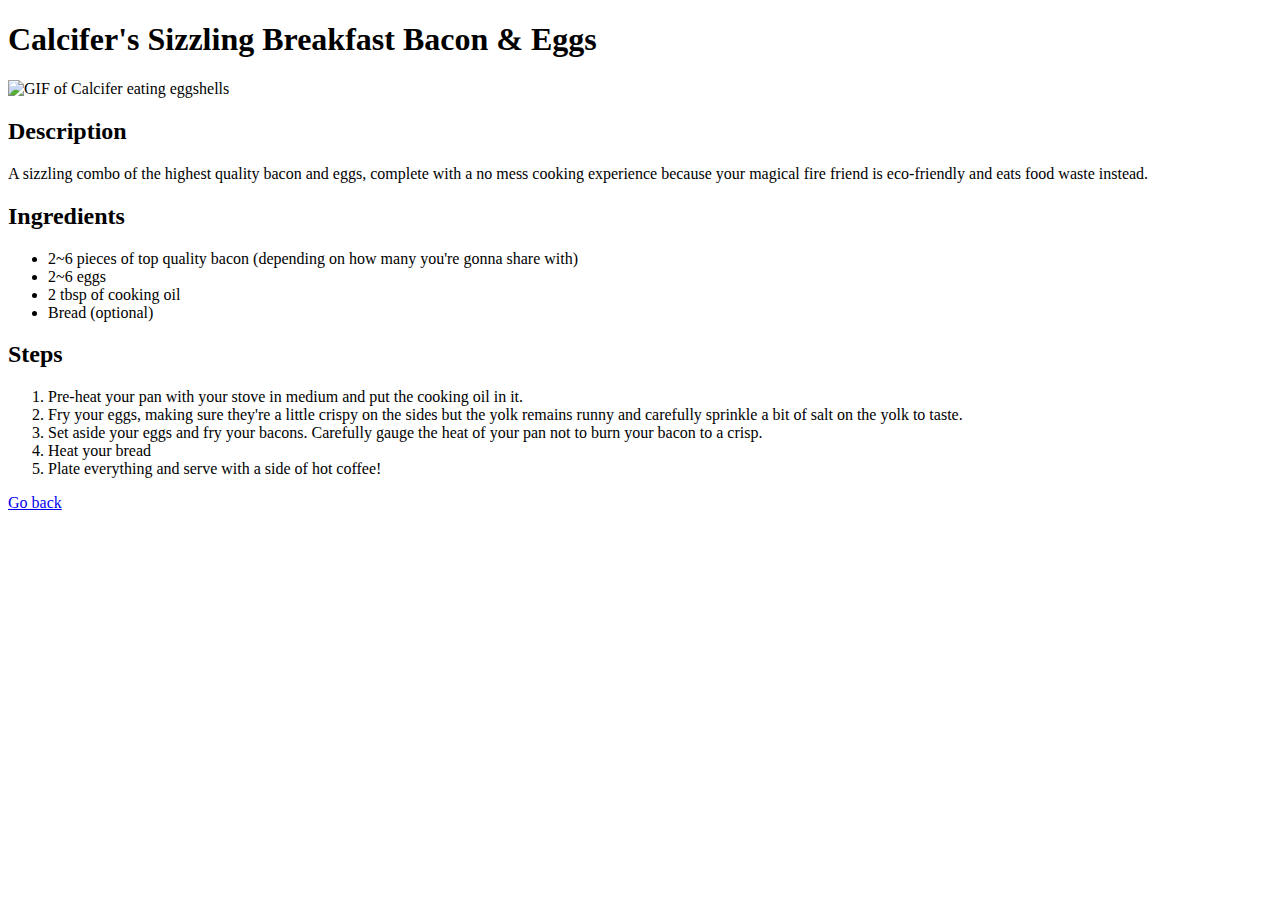
==== recipes/bacon-egg.html @ 926327c9 "Add contents to file" ====
<!DOCTYPE html>
<html lang="en">
    <head>
        <meta charset="UTF-8">
        <title>Calcifer's Sizzling Breakfast Bacon & Eggs</title>
    </head>

    <body>
        <main>
            <header><h1>Calcifer's Sizzling Breakfast Bacon & Eggs</h1></header>
            <img src="https://c.tenor.com/8VPQWQmFzZIAAAAC/howls-moving-castle-frying.gif" alt="GIF of Calcifer eating eggshells">

            <h2>Description</h2>
            <p>A sizzling combo of the highest quality bacon and eggs, complete with a no mess cooking experience because your magical fire friend is eco-friendly and eats food waste instead.</p>

            <h2>Ingredients</h2>
            <ul>
                <li>2~6 pieces of top quality bacon (depending on how many you're gonna share with)</li>
                <li>2~6 eggs</li>
                <li>2 tbsp of cooking oil</li>
                <li>Bread (optional)</li>
            </ul>

            <h2>Steps</h2>
            <ol>
                <li>Pre-heat your pan with your stove in medium and put the cooking oil in it.</li>
                <li>Fry your eggs, making sure they're a little crispy on the sides but the yolk remains runny and carefully sprinkle a bit of salt on the yolk to taste.</li>
                <li>Set aside your eggs and fry your bacons. Carefully gauge the heat of your pan not to burn your bacon to a crisp.</li>
                <li>Heat your bread</li>
                <li>Plate everything and serve with a side of hot coffee!</li>
            </ol>

            <a href="../index.html">Go back</a>
        </main>
    </body>
</html>
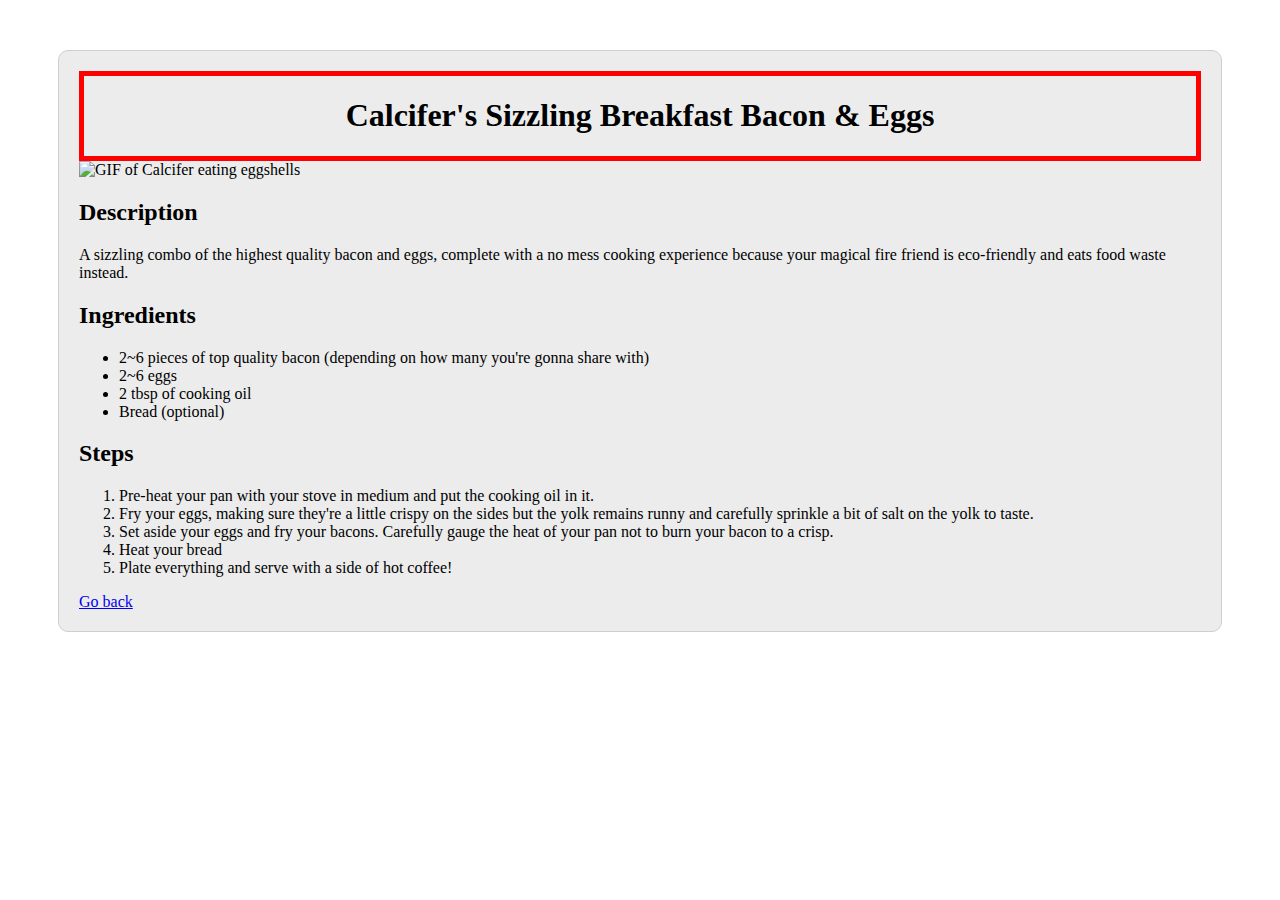
==== commit f5a057b0: "Add links to stylesheet" ====
--- a/recipes/bacon-egg.html
+++ b/recipes/bacon-egg.html
@@ -3,6 +3,7 @@
     <head>
         <meta charset="UTF-8">
         <title>Calcifer's Sizzling Breakfast Bacon & Eggs</title>
+        <link rel="stylesheet" href="../recipe-style.css">
     </head>
 
     <body>
--- a/recipe-style.css
+++ b/recipe-style.css
@@ -0,0 +1,18 @@
+
+
+main {
+    border: 1px rgb(207, 207, 207) solid;
+    border-radius: 10px;
+    background-color: rgb(236, 236, 236);
+    margin: 50px;
+    padding: 20px;
+}
+
+header {
+    display: flex;
+    justify-content: center;
+    border: 5px red solid;
+}
+
+
+
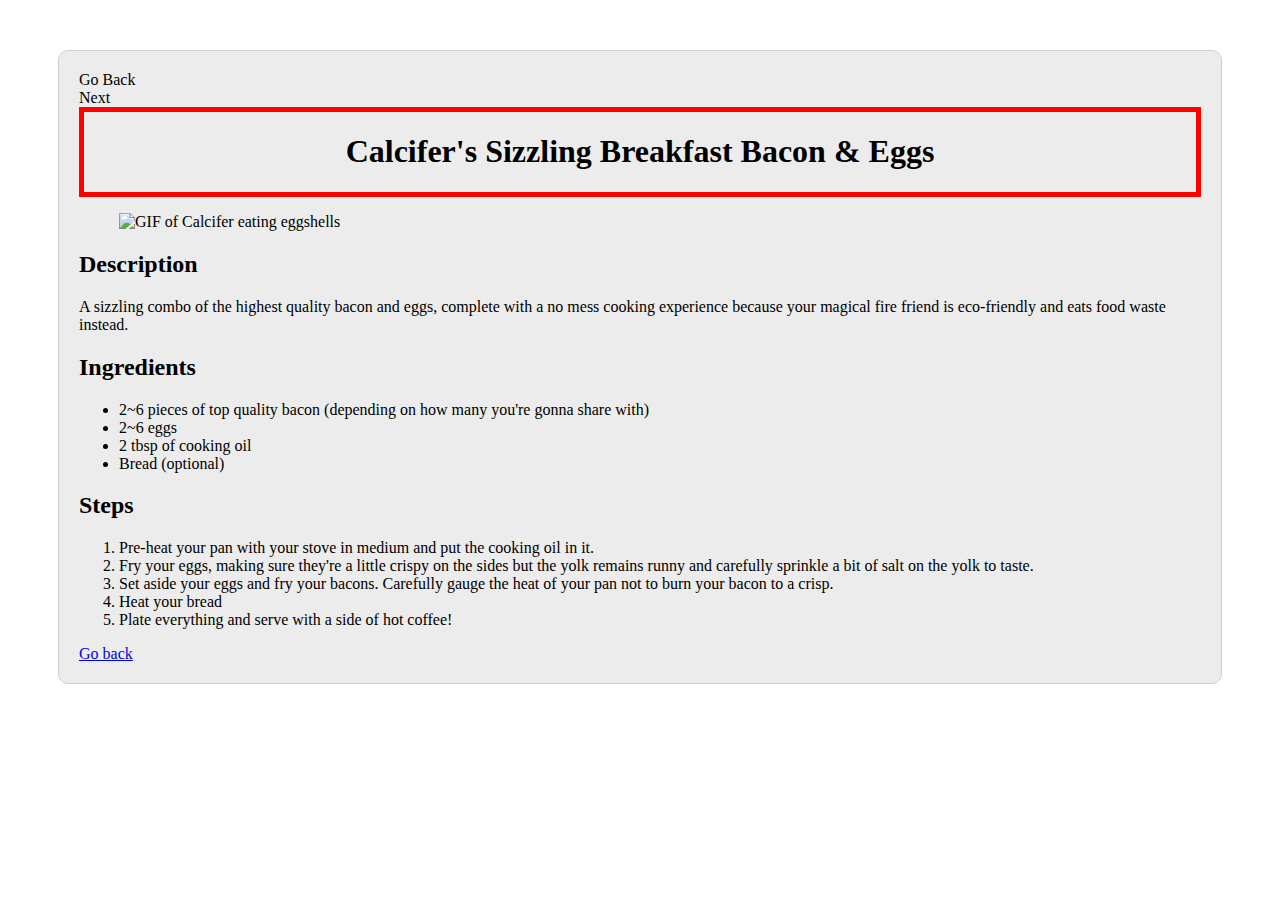
==== commit 7693bfaf: "Add navigation links" ====
--- a/recipes/bacon-egg.html
+++ b/recipes/bacon-egg.html
@@ -8,9 +8,15 @@
 
     <body>
         <main>
+            <nav>
+                <div id="previous-recipe">Go Back</div>
+                <div id="next-recipe">Next</div>
+            </nav>
+
             <header><h1>Calcifer's Sizzling Breakfast Bacon & Eggs</h1></header>
-            <img src="https://c.tenor.com/8VPQWQmFzZIAAAAC/howls-moving-castle-frying.gif" alt="GIF of Calcifer eating eggshells">
-
+            <figure>
+                <img src="https://c.tenor.com/8VPQWQmFzZIAAAAC/howls-moving-castle-frying.gif" alt="GIF of Calcifer eating eggshells">
+            </figure>
             <h2>Description</h2>
             <p>A sizzling combo of the highest quality bacon and eggs, complete with a no mess cooking experience because your magical fire friend is eco-friendly and eats food waste instead.</p>
 
--- a/recipe-style.css
+++ b/recipe-style.css
@@ -1,5 +1,3 @@
-
-
 main {
     border: 1px rgb(207, 207, 207) solid;
     border-radius: 10px;
@@ -9,10 +7,7 @@
 }
 
 header {
-    display: flex;
-    justify-content: center;
+    text-align: center;
     border: 5px red solid;
 }
 
-
-
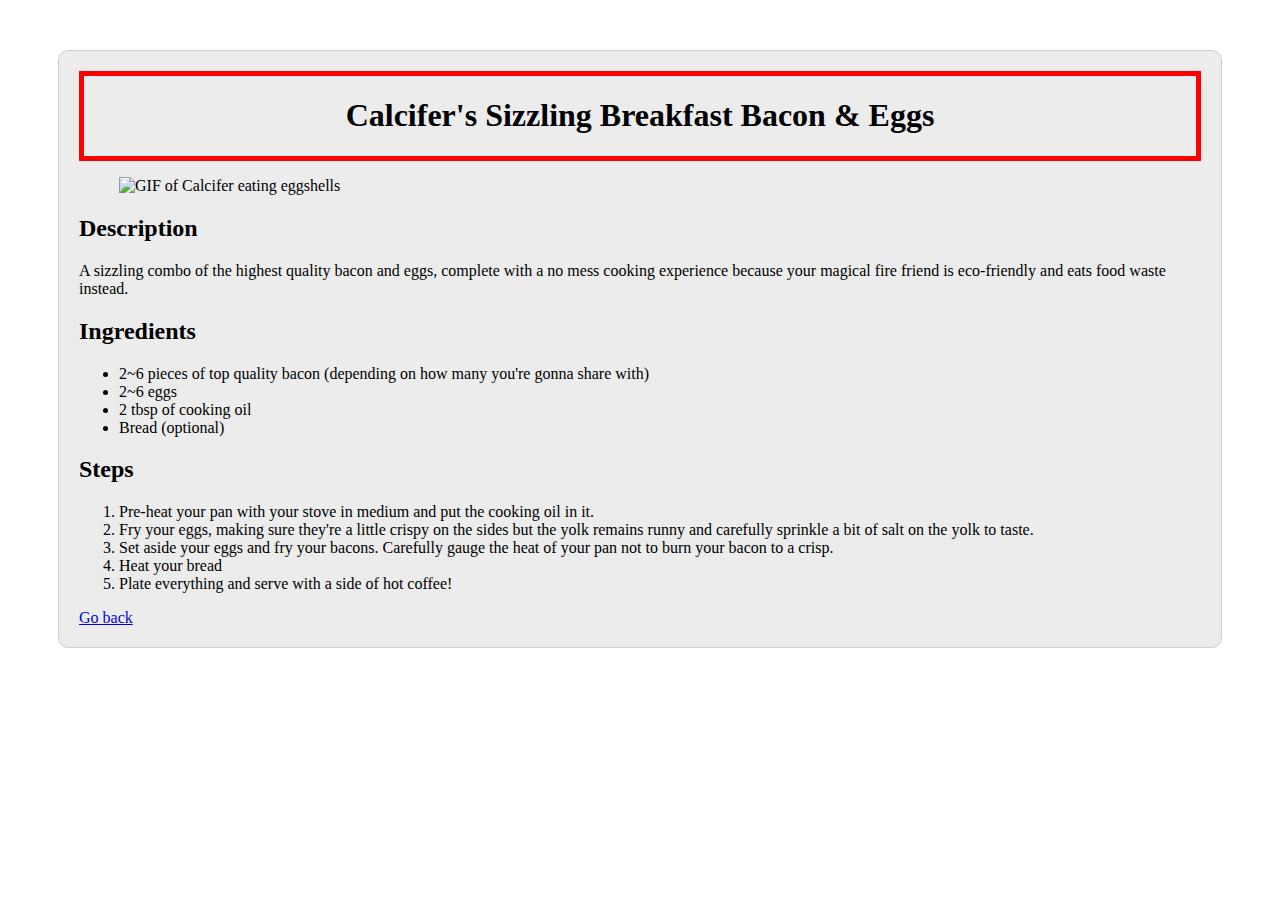
==== commit f33dd8dc: "Fix navigational links" ====
--- a/recipes/bacon-egg.html
+++ b/recipes/bacon-egg.html
@@ -7,12 +7,15 @@
     </head>
 
     <body>
+        <nav>
+            <div id="previous-recipe">
+                <a href="./ramen.html"><i class="fi fi-rr-arrow-left"></i></i></a>
+            </div>
+            <div id="next-recipe">
+                <a href="./bento.html"><i class="fi fi-rr-arrow-right"></i></a>
+            </div>
+        </nav>
         <main>
-            <nav>
-                <div id="previous-recipe">Go Back</div>
-                <div id="next-recipe">Next</div>
-            </nav>
-
             <header><h1>Calcifer's Sizzling Breakfast Bacon & Eggs</h1></header>
             <figure>
                 <img src="https://c.tenor.com/8VPQWQmFzZIAAAAC/howls-moving-castle-frying.gif" alt="GIF of Calcifer eating eggshells">
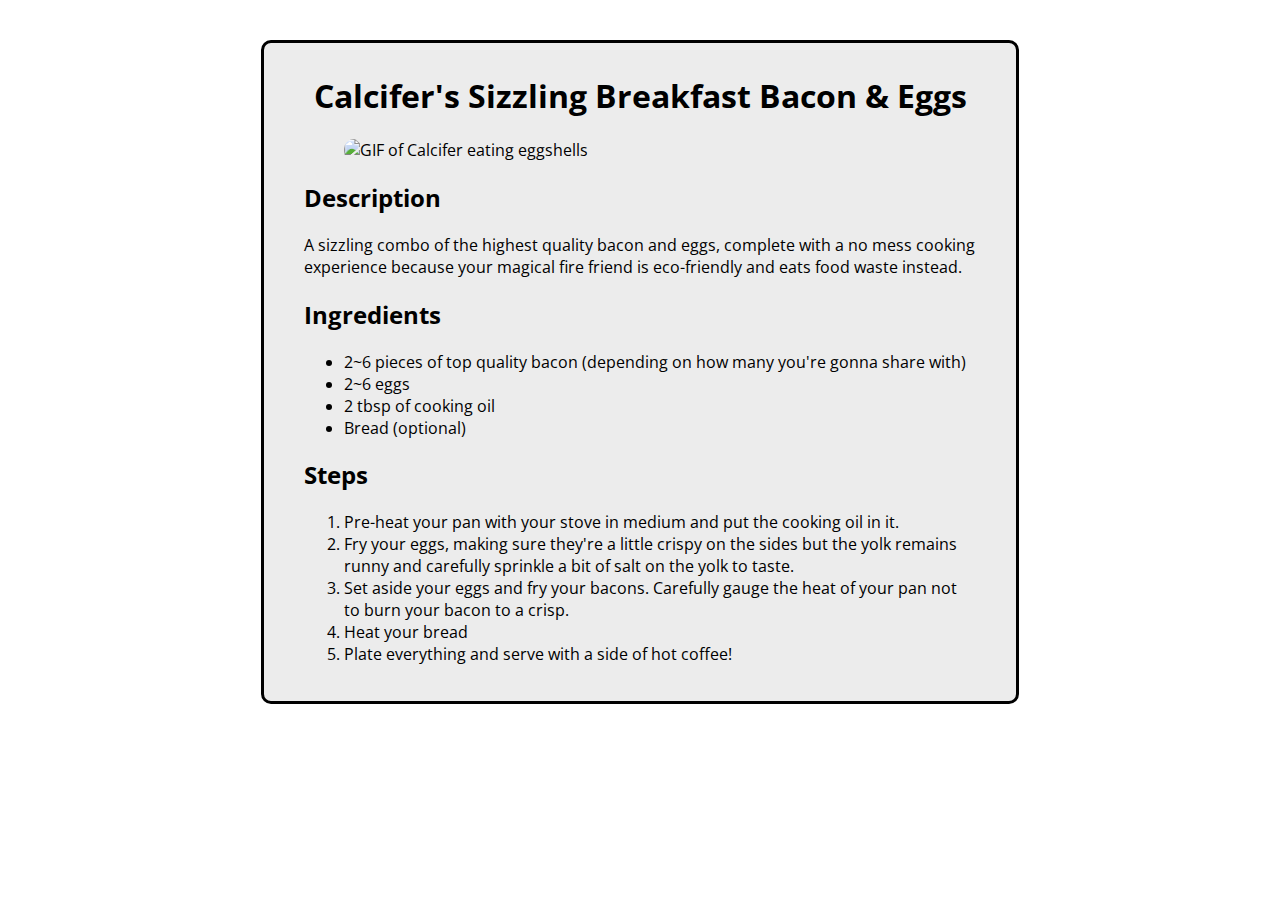
==== commit 3f059bd7: "Fix stuff" ====
--- a/recipes/bacon-egg.html
+++ b/recipes/bacon-egg.html
@@ -39,8 +39,6 @@
                 <li>Heat your bread</li>
                 <li>Plate everything and serve with a side of hot coffee!</li>
             </ol>
-
-            <a href="../index.html">Go back</a>
         </main>
     </body>
 </html>--- a/recipe-style.css
+++ b/recipe-style.css
@@ -1,13 +1,43 @@
+/* Font Imports */
+@import url('https://fonts.googleapis.com/css2?family=Open+Sans:wght@300&display=swap');
+
+/* Icon Imports */
+@import url('https://cdn-uicons.flaticon.com/uicons-regular-rounded/css/uicons-regular-rounded.css');
+@import url('https://cdn-uicons.flaticon.com/uicons-regular-rounded/css/uicons-regular-rounded.css');
+@import url('https://cdn-uicons.flaticon.com/uicons-regular-rounded/css/uicons-regular-rounded.css');
+
+html {
+    font-family: 'Open Sans';
+}
+
 main {
-    border: 1px rgb(207, 207, 207) solid;
+    border: 3px black solid;
     border-radius: 10px;
     background-color: rgb(236, 236, 236);
-    margin: 50px;
-    padding: 20px;
+    margin: 0 20%;
+    padding: 10px 40px 20px 40px;
+}
+
+nav {
+    display: flex;
+    justify-content: space-between;
+    margin: 20px 20%;
+    padding: 0 20px;
+}
+
+nav a {
+    text-decoration: none;
+    font-size: 30px;
 }
 
 header {
     text-align: center;
-    border: 5px red solid;
 }
 
+figure img {
+    width: 40%;
+    border-radius: 10px;
+}
+
+
+
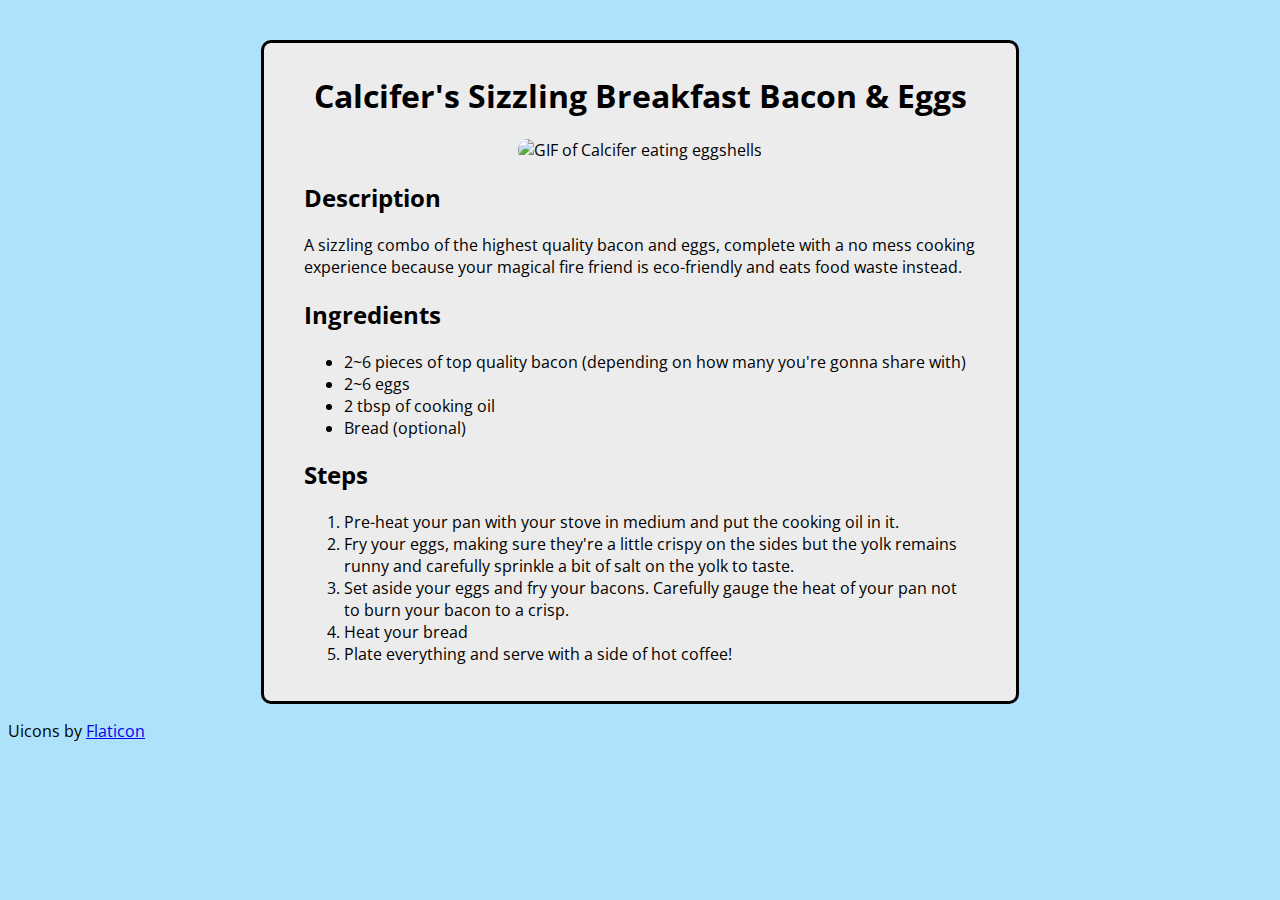
==== commit 8b27dc39: "Add footer" ====
--- a/recipes/bacon-egg.html
+++ b/recipes/bacon-egg.html
@@ -40,5 +40,8 @@
                 <li>Plate everything and serve with a side of hot coffee!</li>
             </ol>
         </main>
+        <footer>
+            <p>Uicons by <a href="https://www.flaticon.com/uicons">Flaticon</a></p>
+        </footer>
     </body>
 </html>--- a/recipe-style.css
+++ b/recipe-style.css
@@ -8,6 +8,7 @@
 
 html {
     font-family: 'Open Sans';
+    background-color: rgb(174, 226, 250);
 }
 
 main {
@@ -16,6 +17,17 @@
     background-color: rgb(236, 236, 236);
     margin: 0 20%;
     padding: 10px 40px 20px 40px;
+}
+
+main figure {
+    text-align: center;
+}
+
+figure img {
+    width: 100%;
+    min-width: 150px;
+    max-width: 500px;
+    border-radius: 10px;
 }
 
 nav {
@@ -28,16 +40,9 @@
 nav a {
     text-decoration: none;
     font-size: 30px;
+    color: black;
 }
 
 header {
     text-align: center;
-}
-
-figure img {
-    width: 40%;
-    border-radius: 10px;
-}
-
-
-
+}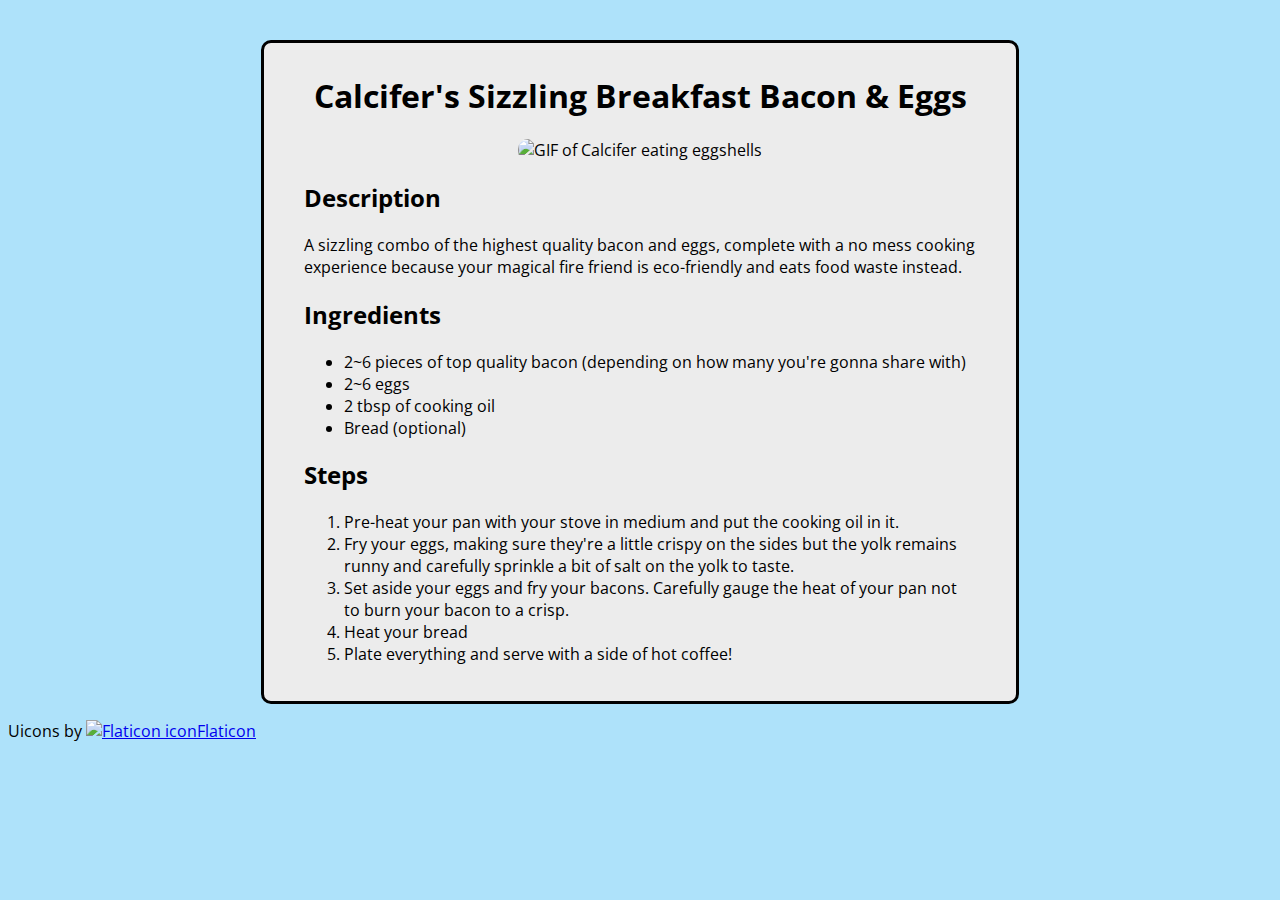
==== commit 39e5261c: "Add footer icon" ====
--- a/recipes/bacon-egg.html
+++ b/recipes/bacon-egg.html
@@ -41,7 +41,7 @@
             </ol>
         </main>
         <footer>
-            <p>Uicons by <a href="https://www.flaticon.com/uicons">Flaticon</a></p>
+            <p>Uicons by <a href="https://www.flaticon.com/uicons"><img src="https://media.flaticon.com/dist/min/img/favicon.ico" alt="Flaticon icon">Flaticon</a></p>
         </footer>
     </body>
 </html>